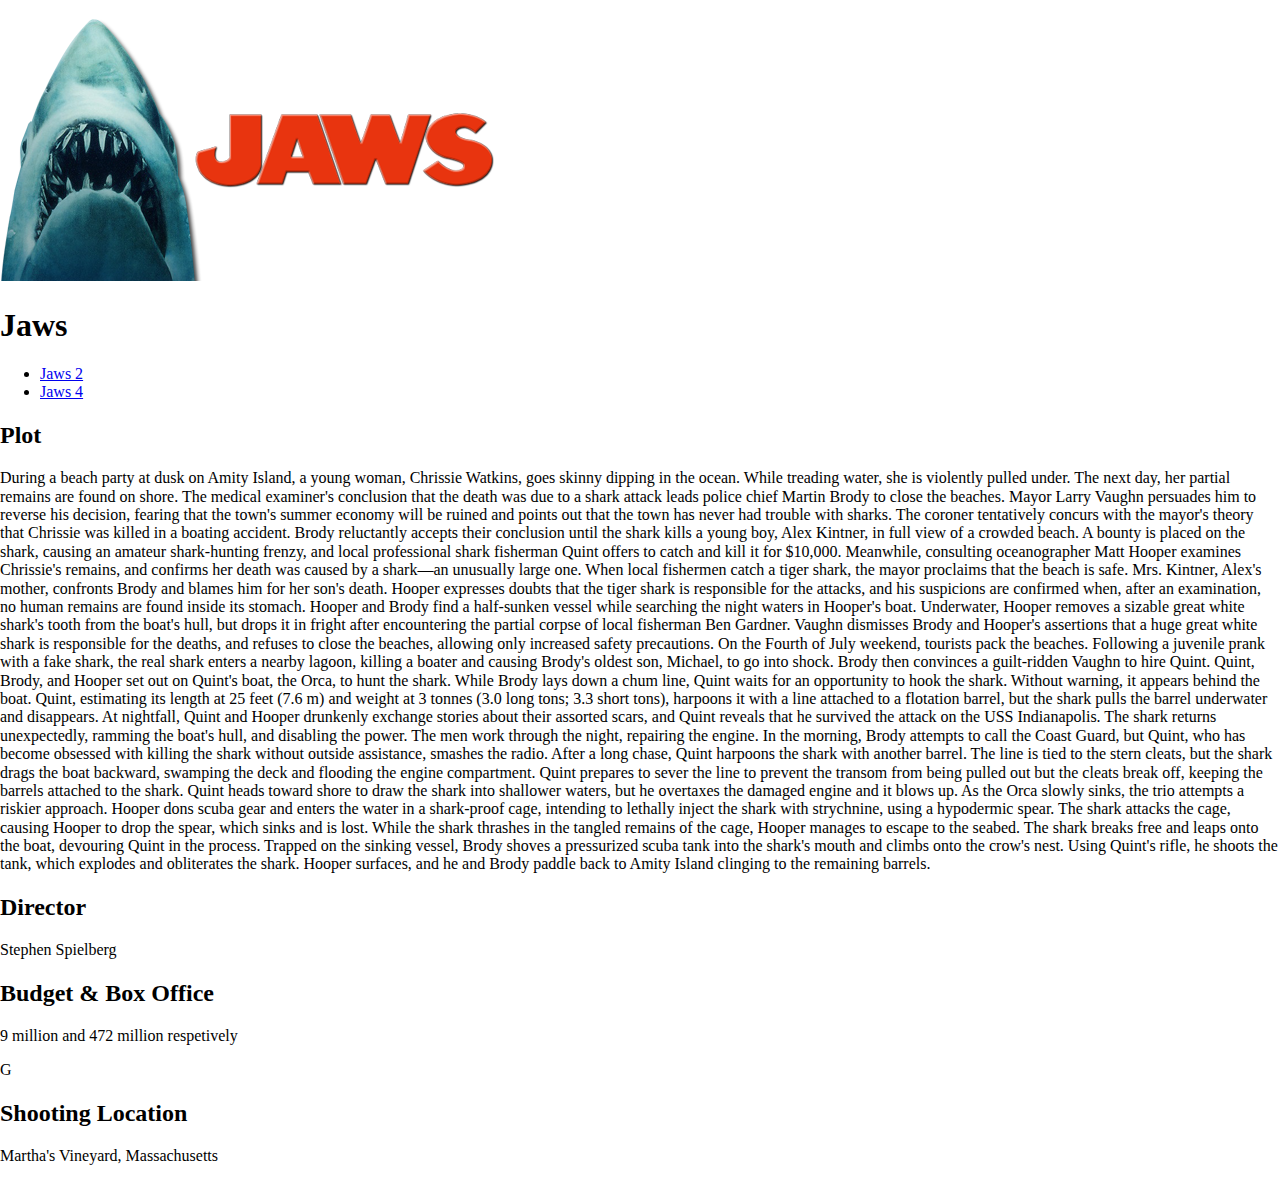
==== index.html @ 66cdc3cf "Add files via upload" ====
<!doctype html>
<html lang="en">
<head> 
	<meta charset="UTF-8">
	<meta name="viewport" content="
	width=device-width, initial-scale=1.0">
	<link rel="stylesheet"
	href="normalize.css">
	<link href="style.css" rel="stylesheet">
	<title>The Jaws Franchise</title>
</head>
  <body>
    <header>
      <a name="top"></a>
   <div id="top-header">
    <div id= "logo">
      <img src="PNG.png" alt="Jaws logo"/>
    <h1>Jaws</h1>
    <nav>
      <ul class="nav">
        <li class="nav__item">
          <a class="nav__link" href="page2.html">Jaws 2
          </a>
          <li class="nav_item">
          	<a class="nav_link" href="page3.html"> Jaws 4 </a></li>
      </ul>
</nav>
</header>
<h2> Plot </h2>
     <p> During a beach party at dusk on Amity Island, a young woman, Chrissie Watkins, goes skinny dipping in the ocean. While treading water, she is violently pulled under. The next day, her partial remains are found on shore. The medical examiner's conclusion that the death was due to a shark attack leads police chief Martin Brody to close the beaches. Mayor Larry Vaughn persuades him to reverse his decision, fearing that the town's summer economy will be ruined and points out that the town has never had trouble with sharks. The coroner tentatively concurs with the mayor's theory that Chrissie was killed in a boating accident. Brody reluctantly accepts their conclusion until the shark kills a young boy, Alex Kintner, in full view of a crowded beach. A bounty is placed on the shark, causing an amateur shark-hunting frenzy, and local professional shark fisherman Quint offers to catch and kill it for $10,000. Meanwhile, consulting oceanographer Matt Hooper examines Chrissie's remains, and confirms her death was caused by a shark—an unusually large one.
When local fishermen catch a tiger shark, the mayor proclaims that the beach is safe. Mrs. Kintner, Alex's mother, confronts Brody and blames him for her son's death. Hooper expresses doubts that the tiger shark is responsible for the attacks, and his suspicions are confirmed when, after an examination, no human remains are found inside its stomach. Hooper and Brody find a half-sunken vessel while searching the night waters in Hooper's boat. Underwater, Hooper removes a sizable great white shark's tooth from the boat's hull, but drops it in fright after encountering the partial corpse of local fisherman Ben Gardner. Vaughn dismisses Brody and Hooper's assertions that a huge great white shark is responsible for the deaths, and refuses to close the beaches, allowing only increased safety precautions. On the Fourth of July weekend, tourists pack the beaches. Following a juvenile prank with a fake shark, the real shark enters a nearby lagoon, killing a boater and causing Brody's oldest son, Michael, to go into shock. Brody then convinces a guilt-ridden Vaughn to hire Quint.
Quint, Brody, and Hooper set out on Quint's boat, the Orca, to hunt the shark. While Brody lays down a chum line, Quint waits for an opportunity to hook the shark. Without warning, it appears behind the boat. Quint, estimating its length at 25 feet (7.6 m) and weight at 3 tonnes (3.0 long tons; 3.3 short tons), harpoons it with a line attached to a flotation barrel, but the shark pulls the barrel underwater and disappears.
At nightfall, Quint and Hooper drunkenly exchange stories about their assorted scars, and Quint reveals that he survived the attack on the USS Indianapolis. The shark returns unexpectedly, ramming the boat's hull, and disabling the power. The men work through the night, repairing the engine. In the morning, Brody attempts to call the Coast Guard, but Quint, who has become obsessed with killing the shark without outside assistance, smashes the radio. After a long chase, Quint harpoons the shark with another barrel. The line is tied to the stern cleats, but the shark drags the boat backward, swamping the deck and flooding the engine compartment. Quint prepares to sever the line to prevent the transom from being pulled out but the cleats break off, keeping the barrels attached to the shark. Quint heads toward shore to draw the shark into shallower waters, but he overtaxes the damaged engine and it blows up.
As the Orca slowly sinks, the trio attempts a riskier approach. Hooper dons scuba gear and enters the water in a shark-proof cage, intending to lethally inject the shark with strychnine, using a hypodermic spear. The shark attacks the cage, causing Hooper to drop the spear, which sinks and is lost. While the shark thrashes in the tangled remains of the cage, Hooper manages to escape to the seabed. The shark breaks free and leaps onto the boat, devouring Quint in the process. Trapped on the sinking vessel, Brody shoves a pressurized scuba tank into the shark's mouth and climbs onto the crow's nest. Using Quint's rifle, he shoots the tank, which explodes and obliterates the shark. Hooper surfaces, and he and Brody paddle back to Amity Island clinging to the remaining barrels.</p> 
     <h2>Director</h2> 
     <p> Stephen Spielberg</p>
     <h2>Budget & Box Office</h2> 
     <p> 9 million and 472 million respetively</p>

G
     <h2>Shooting Location</h2> 
     <p> Martha's Vineyard, Massachusetts</p>
 
  </body>
</html>
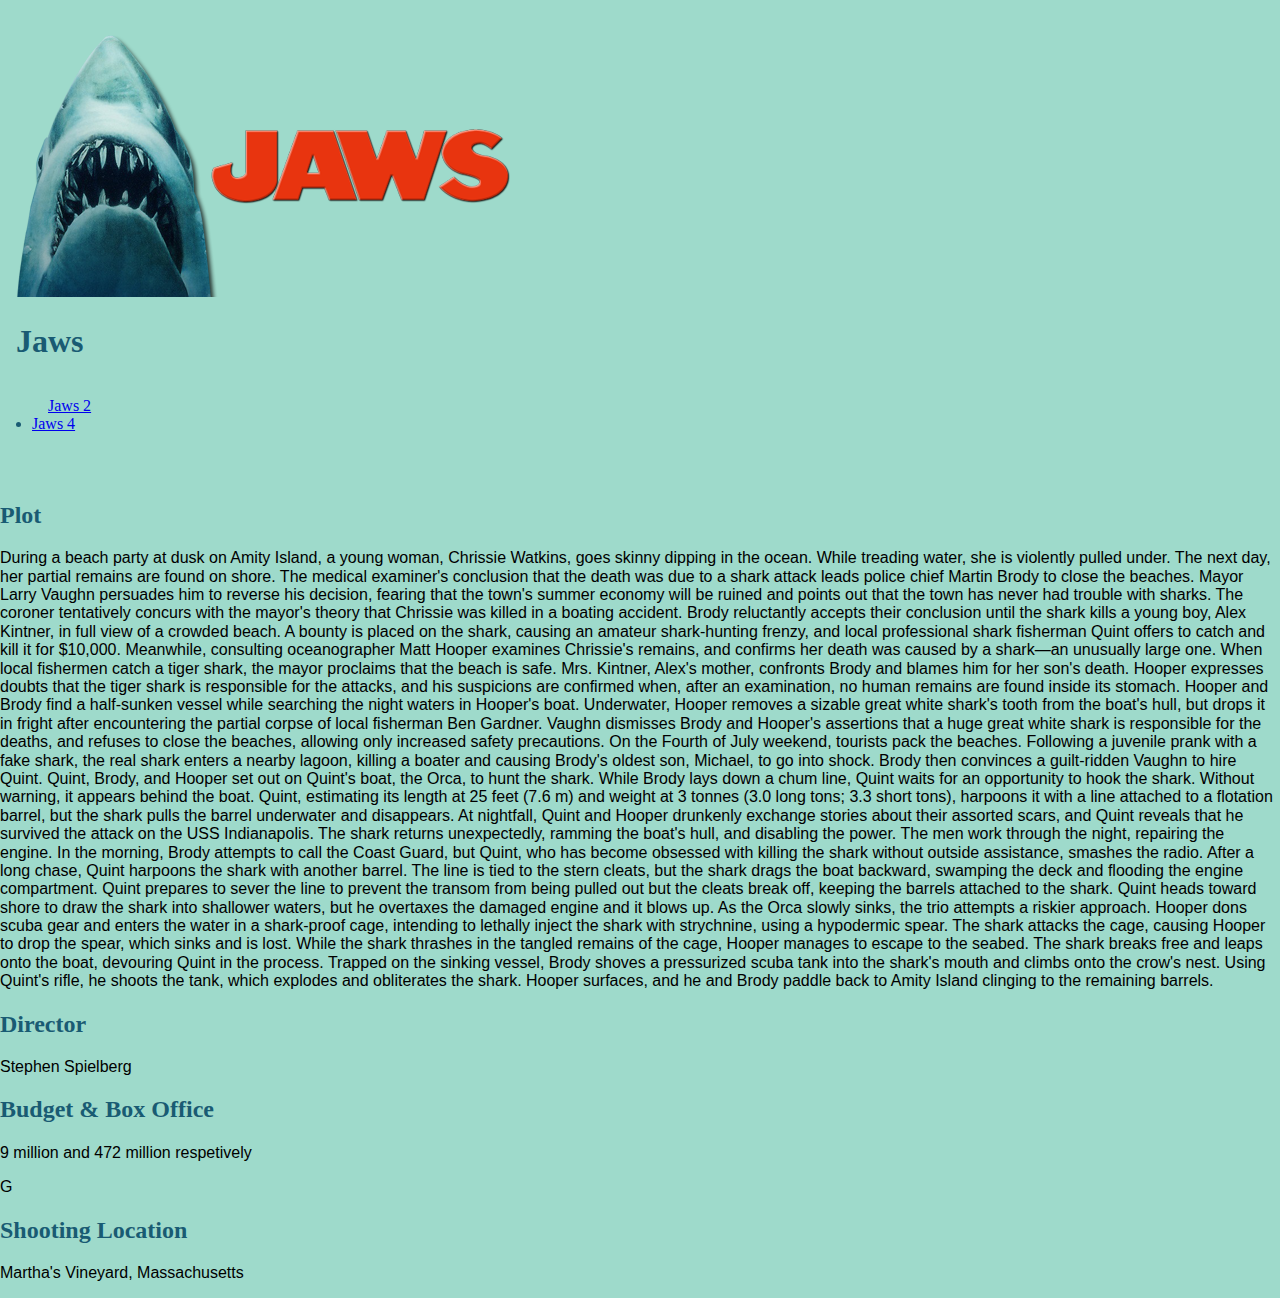
==== commit 29cf6927: "Add files via upload" ====
--- a/index.html
+++ b/index.html
@@ -6,7 +6,7 @@
 	width=device-width, initial-scale=1.0">
 	<link rel="stylesheet"
 	href="normalize.css">
-	<link href="style.css" rel="stylesheet">
+	<link href="styles.css" rel="stylesheet">
 	<title>The Jaws Franchise</title>
 </head>
   <body>
--- a/styles.css
+++ b/styles.css
@@ -0,0 +1,84 @@
+body {
+	font-family: Roboto, sans-serif;
+}
+
+.section--page {
+	min-height: 55vh;
+	padding: 1rem 1rem 2rem;
+}
+
+.section--page:nth-of-type(odd) {
+background: #d5d5d5;
+}
+
+.nav {
+	padding: 1rem
+}
+
+.nav__item {
+	list-style: none;
+	display: block;
+}
+
+.nav__link {
+	padding: 1rem;
+	display: block;
+}
+
+.nav__link:hover {
+	background:#195b73;
+	color: white;
+}
+
+.newlink:hover {
+	background: white;
+	color: black;
+}
+
+.caribbean:hover {
+	font-family: Futura;
+	color: white;
+}
+
+header {
+  font-family: Futura;
+  color:#195b73;
+  padding: 1rem 1rem 1rem;
+}
+
+h2 {
+	font-family:Futura;
+	color:#195b73;
+}
+
+.relative {
+	position: fixed;
+	right: 0;
+	bottom: 0;
+}
+
+.float-left {
+  float: left;
+  margin-right: 1rem;
+}
+
+.float-right {
+  float: right;
+  margin-left: 1rem;
+}
+
+@media (min-width: 600px) {
+	body {
+background: #9edacb;
+		color: black;
+	}
+}
+
+@media (min-width: 40rem) {
+    .nav__item {
+        display: inline-block;
+    }
+    .nav__link {
+        display: inline;
+    }
+}
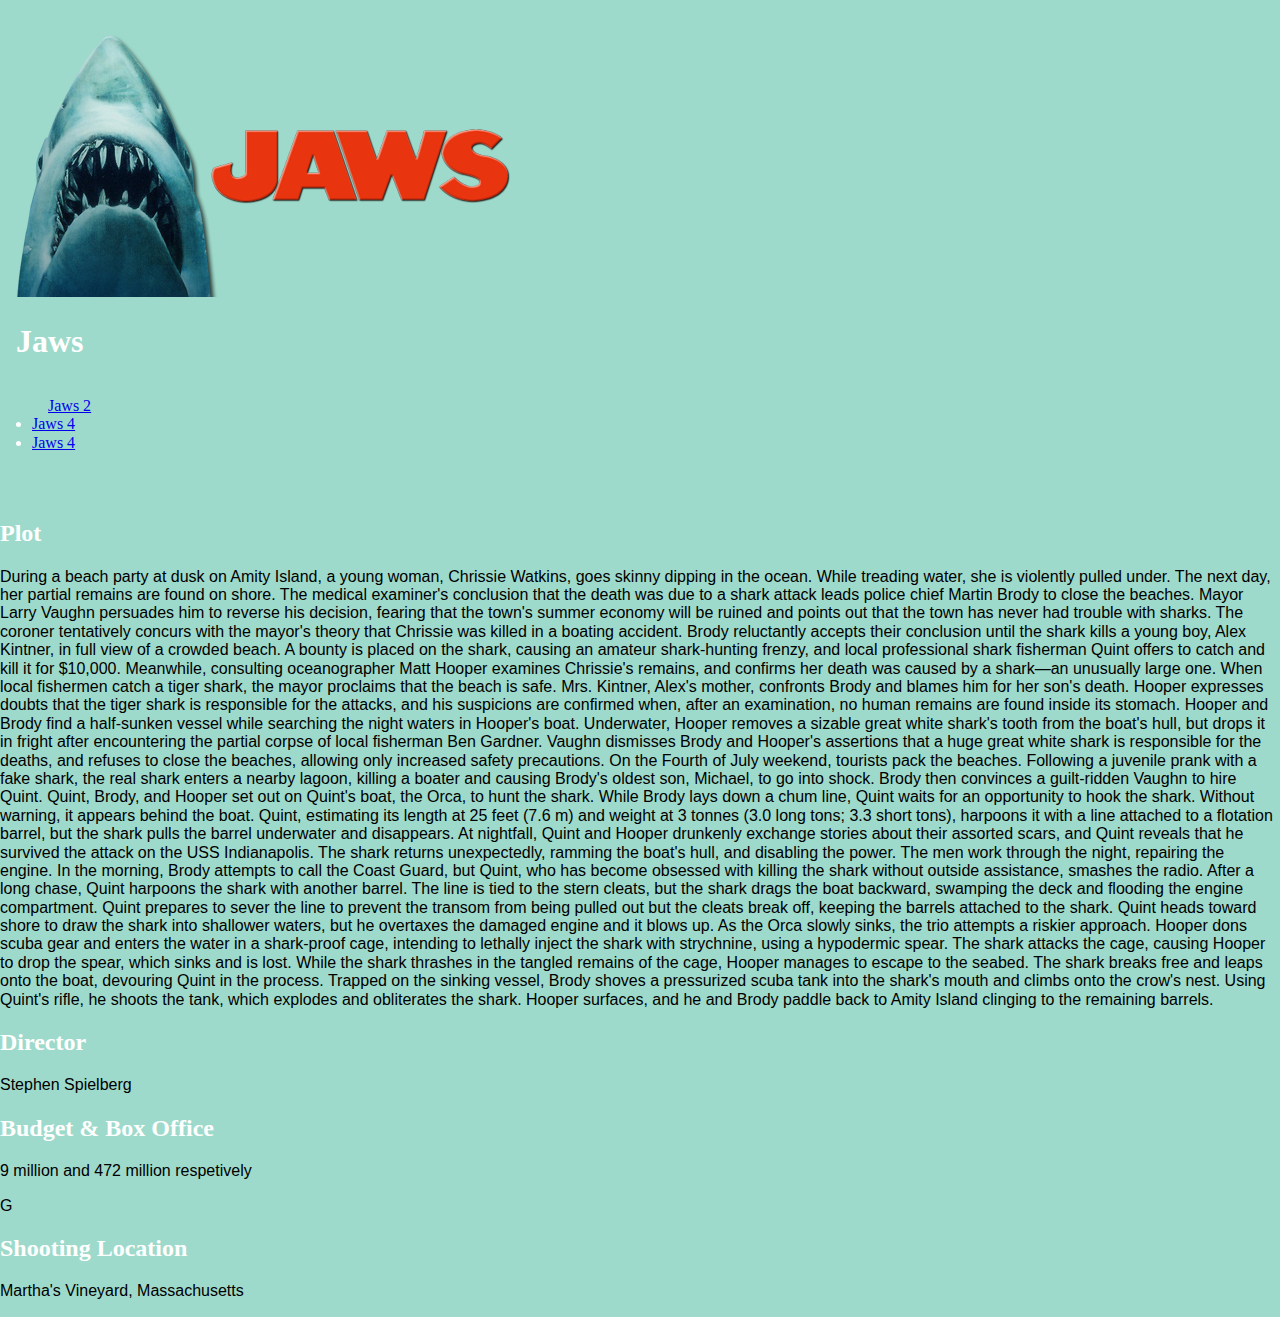
==== commit 5bf956a4: "Add files via upload" ====
--- a/index.html
+++ b/index.html
@@ -19,9 +19,10 @@
     <nav>
       <ul class="nav">
         <li class="nav__item">
-          <a class="nav__link" href="page2.html">Jaws 2
-          </a>
+          <a class="nav__link" href="page2.html">Jaws 2 </a></li>
           <li class="nav_item">
+          	<a class="nav_link" href="page3.html"> Jaws 4 </a></li>
+          	<li class="nav_item">
           	<a class="nav_link" href="page3.html"> Jaws 4 </a></li>
       </ul>
 </nav>
--- a/styles.css
+++ b/styles.css
@@ -1,14 +1,5 @@
 body {
 	font-family: Roboto, sans-serif;
-}
-
-.section--page {
-	min-height: 55vh;
-	padding: 1rem 1rem 2rem;
-}
-
-.section--page:nth-of-type(odd) {
-background: #d5d5d5;
 }
 
 .nav {
@@ -35,36 +26,17 @@
 	color: black;
 }
 
-.caribbean:hover {
-	font-family: Futura;
-	color: white;
-}
 
 header {
   font-family: Futura;
-  color:#195b73;
+  color:white;
   padding: 1rem 1rem 1rem;
 }
 
+
 h2 {
 	font-family:Futura;
-	color:#195b73;
-}
-
-.relative {
-	position: fixed;
-	right: 0;
-	bottom: 0;
-}
-
-.float-left {
-  float: left;
-  margin-right: 1rem;
-}
-
-.float-right {
-  float: right;
-  margin-left: 1rem;
+	color: white;
 }
 
 @media (min-width: 600px) {
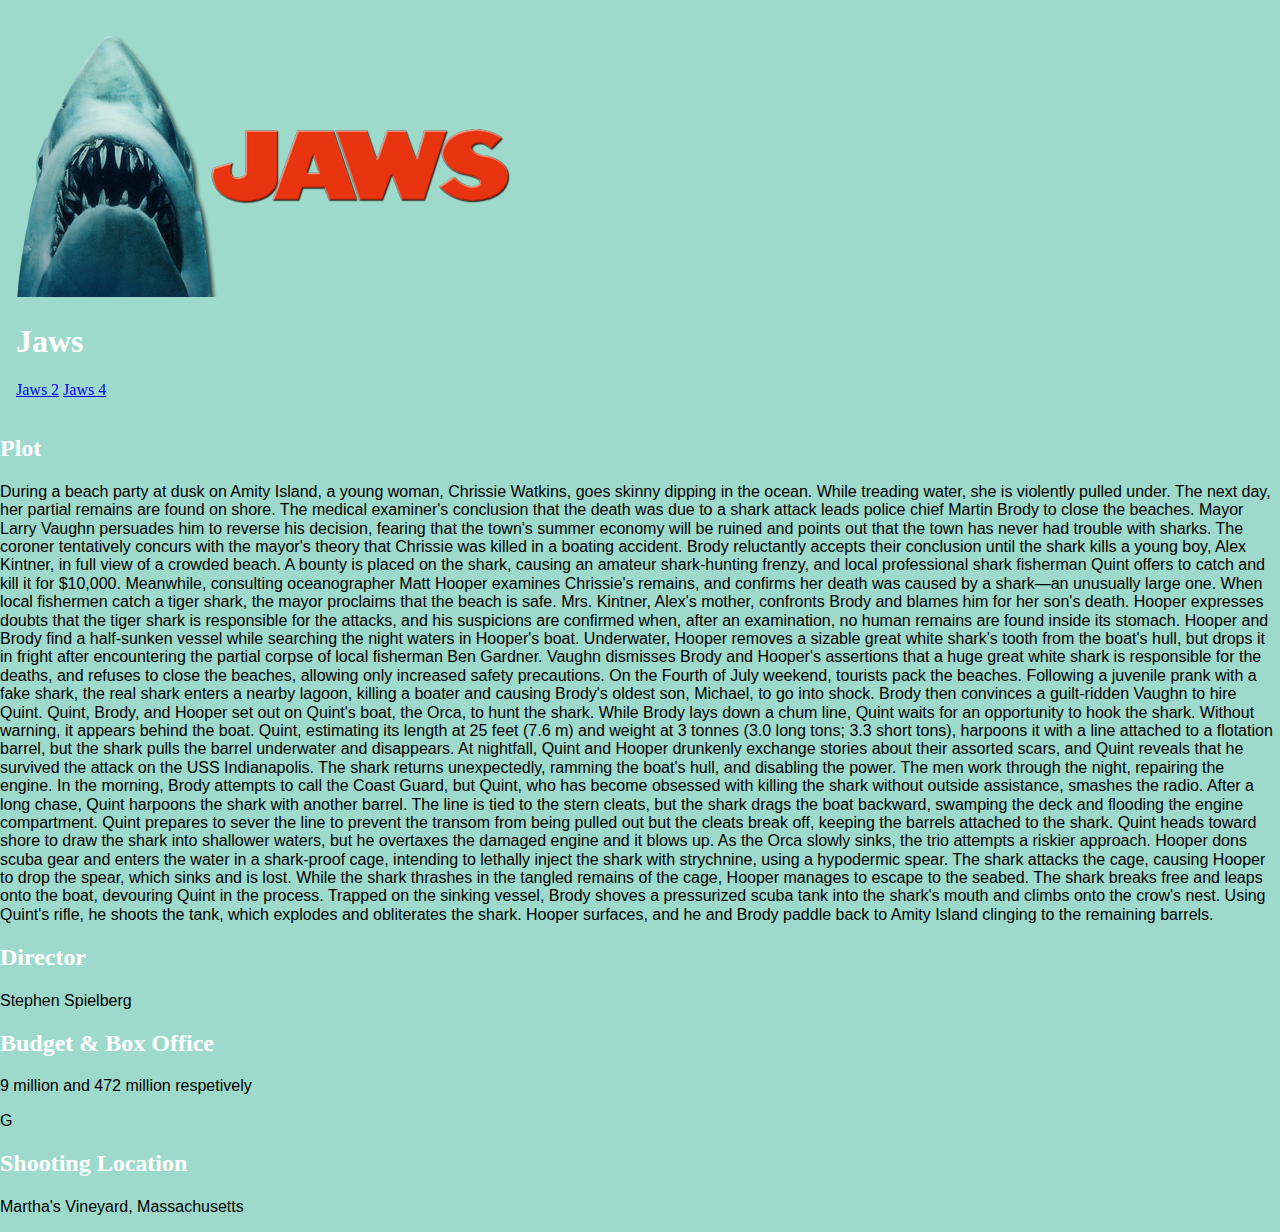
==== commit fa604e2b: "Add files via upload" ====
--- a/index.html
+++ b/index.html
@@ -16,16 +16,8 @@
     <div id= "logo">
       <img src="PNG.png" alt="Jaws logo"/>
     <h1>Jaws</h1>
-    <nav>
-      <ul class="nav">
-        <li class="nav__item">
-          <a class="nav__link" href="page2.html">Jaws 2 </a></li>
-          <li class="nav_item">
-          	<a class="nav_link" href="page3.html"> Jaws 4 </a></li>
-          	<li class="nav_item">
-          	<a class="nav_link" href="page3.html"> Jaws 4 </a></li>
-      </ul>
-</nav>
+   <a href= "page2.html">Jaws 2</a>
+   <a href="page3.html">Jaws 4</a> 
 </header>
 <h2> Plot </h2>
      <p> During a beach party at dusk on Amity Island, a young woman, Chrissie Watkins, goes skinny dipping in the ocean. While treading water, she is violently pulled under. The next day, her partial remains are found on shore. The medical examiner's conclusion that the death was due to a shark attack leads police chief Martin Brody to close the beaches. Mayor Larry Vaughn persuades him to reverse his decision, fearing that the town's summer economy will be ruined and points out that the town has never had trouble with sharks. The coroner tentatively concurs with the mayor's theory that Chrissie was killed in a boating accident. Brody reluctantly accepts their conclusion until the shark kills a young boy, Alex Kintner, in full view of a crowded beach. A bounty is placed on the shark, causing an amateur shark-hunting frenzy, and local professional shark fisherman Quint offers to catch and kill it for $10,000. Meanwhile, consulting oceanographer Matt Hooper examines Chrissie's remains, and confirms her death was caused by a shark—an unusually large one.
--- a/styles.css
+++ b/styles.css
@@ -1,24 +1,5 @@
 body {
 	font-family: Roboto, sans-serif;
-}
-
-.nav {
-	padding: 1rem
-}
-
-.nav__item {
-	list-style: none;
-	display: block;
-}
-
-.nav__link {
-	padding: 1rem;
-	display: block;
-}
-
-.nav__link:hover {
-	background:#195b73;
-	color: white;
 }
 
 .newlink:hover {
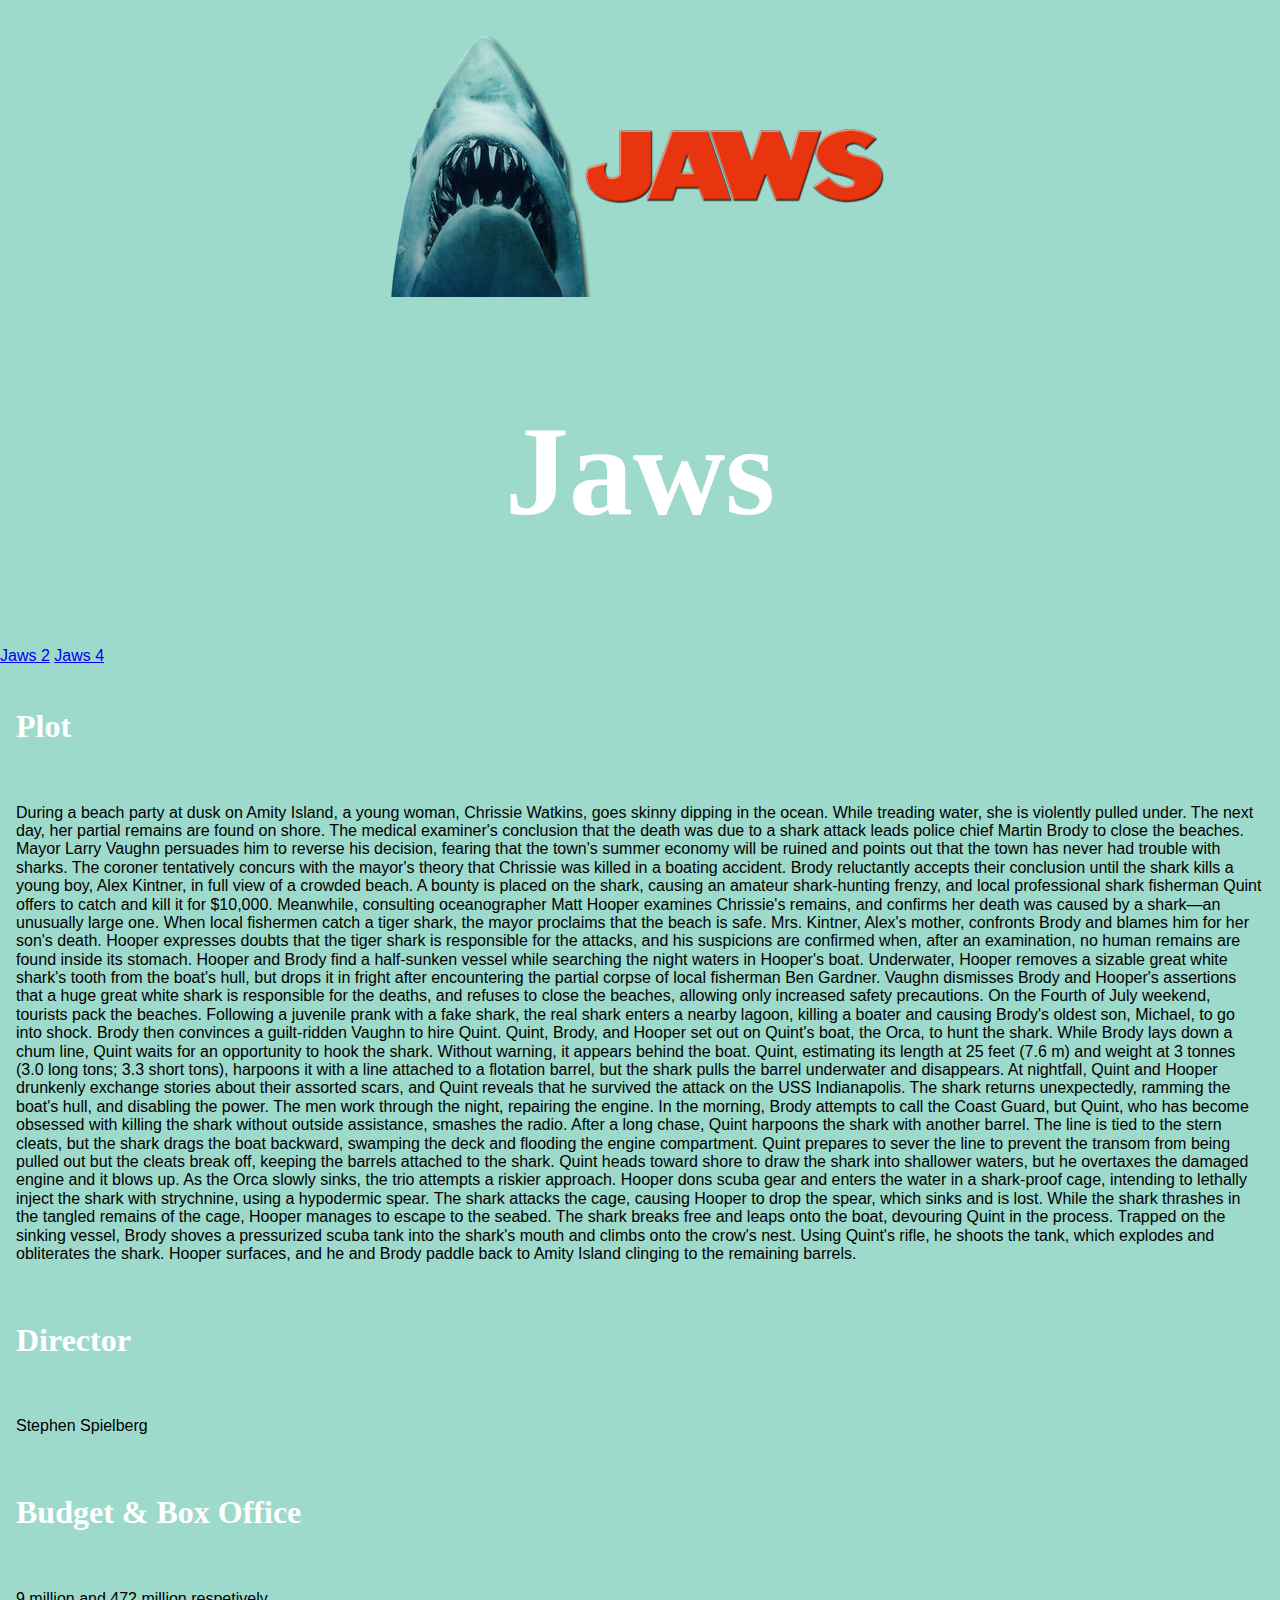
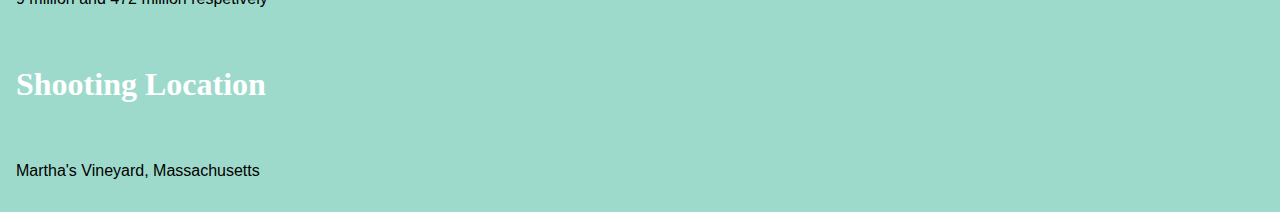
==== commit c2713494: "Add files via upload" ====
--- a/index.html
+++ b/index.html
@@ -16,9 +16,9 @@
     <div id= "logo">
       <img src="PNG.png" alt="Jaws logo"/>
     <h1>Jaws</h1>
+</header>
    <a href= "page2.html">Jaws 2</a>
    <a href="page3.html">Jaws 4</a> 
-</header>
 <h2> Plot </h2>
      <p> During a beach party at dusk on Amity Island, a young woman, Chrissie Watkins, goes skinny dipping in the ocean. While treading water, she is violently pulled under. The next day, her partial remains are found on shore. The medical examiner's conclusion that the death was due to a shark attack leads police chief Martin Brody to close the beaches. Mayor Larry Vaughn persuades him to reverse his decision, fearing that the town's summer economy will be ruined and points out that the town has never had trouble with sharks. The coroner tentatively concurs with the mayor's theory that Chrissie was killed in a boating accident. Brody reluctantly accepts their conclusion until the shark kills a young boy, Alex Kintner, in full view of a crowded beach. A bounty is placed on the shark, causing an amateur shark-hunting frenzy, and local professional shark fisherman Quint offers to catch and kill it for $10,000. Meanwhile, consulting oceanographer Matt Hooper examines Chrissie's remains, and confirms her death was caused by a shark—an unusually large one.
 When local fishermen catch a tiger shark, the mayor proclaims that the beach is safe. Mrs. Kintner, Alex's mother, confronts Brody and blames him for her son's death. Hooper expresses doubts that the tiger shark is responsible for the attacks, and his suspicions are confirmed when, after an examination, no human remains are found inside its stomach. Hooper and Brody find a half-sunken vessel while searching the night waters in Hooper's boat. Underwater, Hooper removes a sizable great white shark's tooth from the boat's hull, but drops it in fright after encountering the partial corpse of local fisherman Ben Gardner. Vaughn dismisses Brody and Hooper's assertions that a huge great white shark is responsible for the deaths, and refuses to close the beaches, allowing only increased safety precautions. On the Fourth of July weekend, tourists pack the beaches. Following a juvenile prank with a fake shark, the real shark enters a nearby lagoon, killing a boater and causing Brody's oldest son, Michael, to go into shock. Brody then convinces a guilt-ridden Vaughn to hire Quint.
@@ -29,8 +29,6 @@
      <p> Stephen Spielberg</p>
      <h2>Budget & Box Office</h2> 
      <p> 9 million and 472 million respetively</p>
-
-G
      <h2>Shooting Location</h2> 
      <p> Martha's Vineyard, Massachusetts</p>
  
--- a/styles.css
+++ b/styles.css
@@ -12,12 +12,22 @@
   font-family: Futura;
   color:white;
   padding: 1rem 1rem 1rem;
+  font-size: 4rem;
+  text-align: center;
 }
 
 
 h2 {
 	font-family:Futura;
 	color: white;
+	padding: 1rem 1rem 1rem;
+	font-size: 2rem;
+}
+
+p {
+	font-family:sans-serif;
+	color: black;
+	padding: 1rem;
 }
 
 @media (min-width: 600px) {
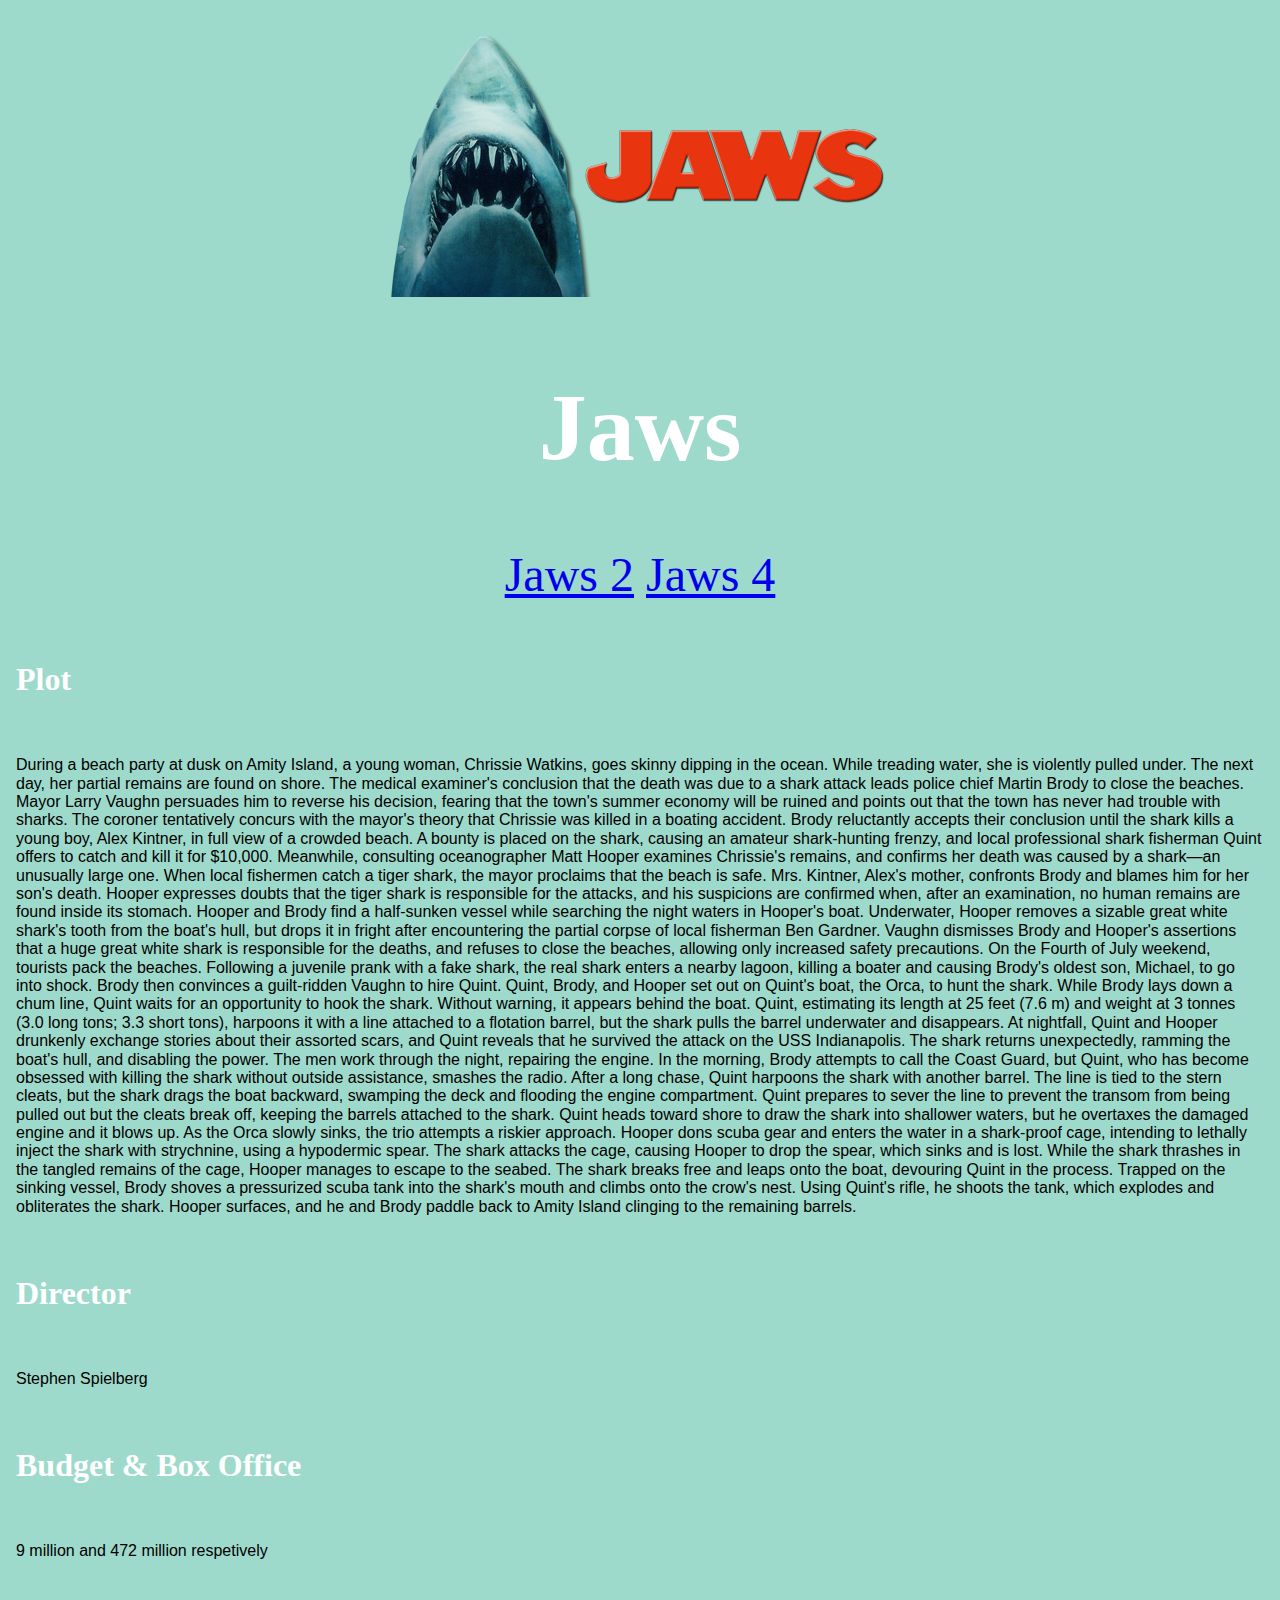
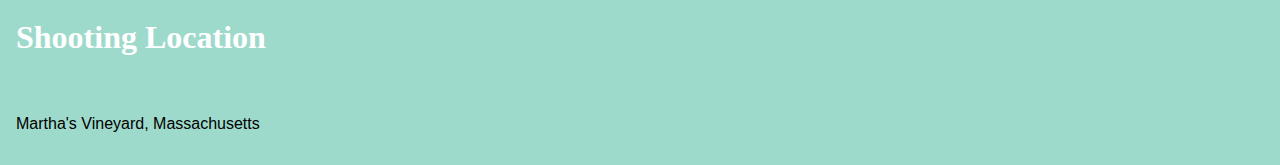
==== commit 26a08599: "Add files via upload" ====
--- a/index.html
+++ b/index.html
@@ -16,9 +16,9 @@
     <div id= "logo">
       <img src="PNG.png" alt="Jaws logo"/>
     <h1>Jaws</h1>
+       <a href= "page2.html">Jaws 2</a>
+   <a href="page3.html">Jaws 4</a> 
 </header>
-   <a href= "page2.html">Jaws 2</a>
-   <a href="page3.html">Jaws 4</a> 
 <h2> Plot </h2>
      <p> During a beach party at dusk on Amity Island, a young woman, Chrissie Watkins, goes skinny dipping in the ocean. While treading water, she is violently pulled under. The next day, her partial remains are found on shore. The medical examiner's conclusion that the death was due to a shark attack leads police chief Martin Brody to close the beaches. Mayor Larry Vaughn persuades him to reverse his decision, fearing that the town's summer economy will be ruined and points out that the town has never had trouble with sharks. The coroner tentatively concurs with the mayor's theory that Chrissie was killed in a boating accident. Brody reluctantly accepts their conclusion until the shark kills a young boy, Alex Kintner, in full view of a crowded beach. A bounty is placed on the shark, causing an amateur shark-hunting frenzy, and local professional shark fisherman Quint offers to catch and kill it for $10,000. Meanwhile, consulting oceanographer Matt Hooper examines Chrissie's remains, and confirms her death was caused by a shark—an unusually large one.
 When local fishermen catch a tiger shark, the mayor proclaims that the beach is safe. Mrs. Kintner, Alex's mother, confronts Brody and blames him for her son's death. Hooper expresses doubts that the tiger shark is responsible for the attacks, and his suspicions are confirmed when, after an examination, no human remains are found inside its stomach. Hooper and Brody find a half-sunken vessel while searching the night waters in Hooper's boat. Underwater, Hooper removes a sizable great white shark's tooth from the boat's hull, but drops it in fright after encountering the partial corpse of local fisherman Ben Gardner. Vaughn dismisses Brody and Hooper's assertions that a huge great white shark is responsible for the deaths, and refuses to close the beaches, allowing only increased safety precautions. On the Fourth of July weekend, tourists pack the beaches. Following a juvenile prank with a fake shark, the real shark enters a nearby lagoon, killing a boater and causing Brody's oldest son, Michael, to go into shock. Brody then convinces a guilt-ridden Vaughn to hire Quint.
--- a/styles.css
+++ b/styles.css
@@ -12,7 +12,7 @@
   font-family: Futura;
   color:white;
   padding: 1rem 1rem 1rem;
-  font-size: 4rem;
+  font-size: 3rem;
   text-align: center;
 }
 
